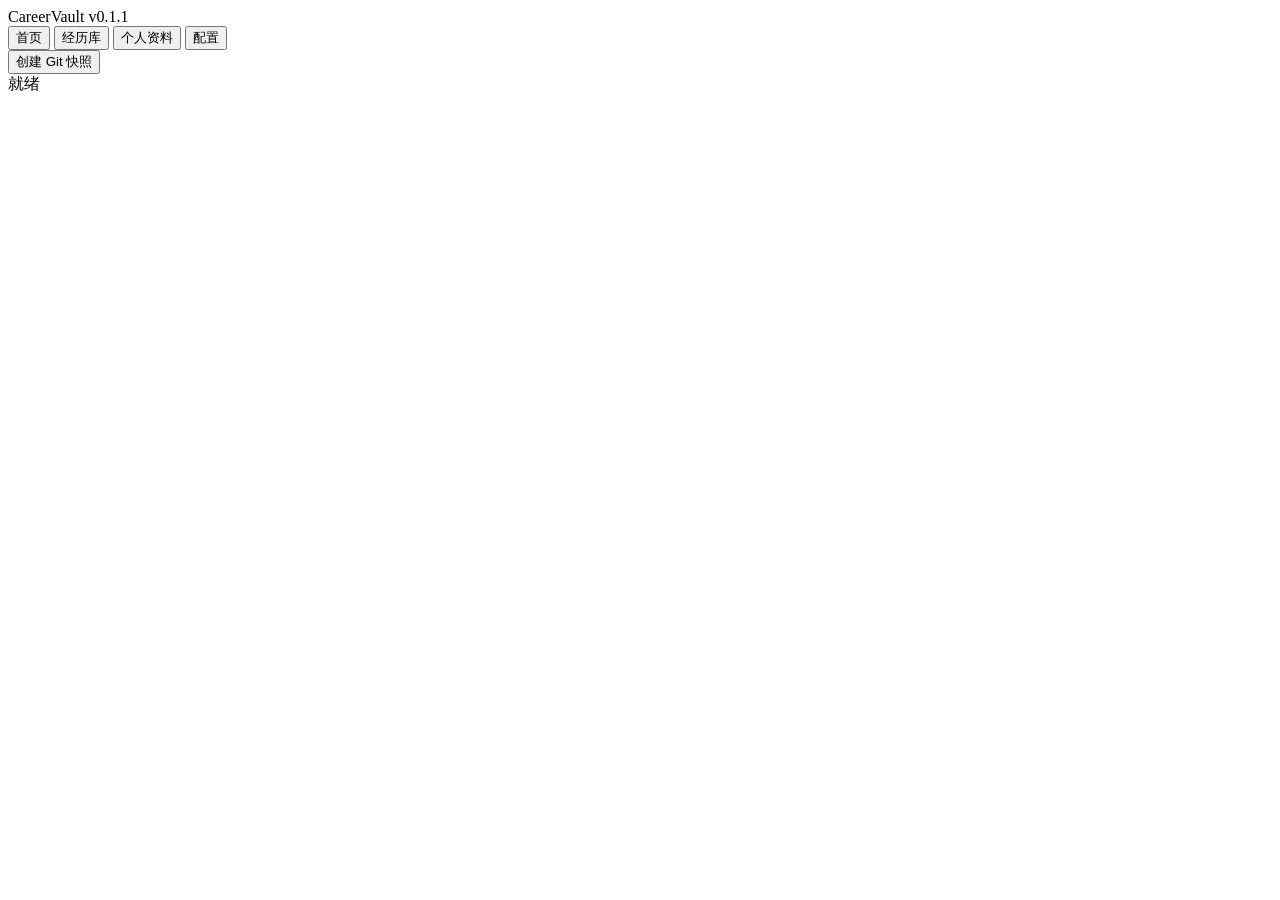
==== CareerVault/careervault/static/index.html @ 5dc5bdd9 "refactor: present CareerVault only through CareerOS shell" ====
<!doctype html>
<html lang="zh-CN">
<head>
  <meta charset="utf-8" />
  <meta name="viewport" content="width=device-width, initial-scale=1" />
  <title>CareerVault</title>
  <link rel="stylesheet" href="/static/styles.css" />
  <style>
    /* CareerVault 作为 CareerOS 的数据工作区嵌入时，不再显示第二套页面壳。 */
    .embedded-mode .topbar:first-child{display:none}
  </style>
</head>
<body>
  <aside class="sidebar">
    <div class="brand">CareerVault <span>v0.1.1</span></div>
    <button data-view="dashboard" class="nav active">首页</button>
    <button data-view="experiences" class="nav">经历库</button>
    <button data-view="profile" class="nav">个人资料</button>
    <button data-view="settings" class="nav">配置</button>
    <div class="sidebar-spacer"></div>
    <button id="gitSnapshot" class="secondary">创建 Git 快照</button>
    <div id="saveState" class="save-state">就绪</div>
  </aside>
  <main>
    <section id="dashboard" class="view active"></section>
    <section id="experiences" class="view"></section>
    <section id="profile" class="view"></section>
    <section id="settings" class="view"></section>
    <section id="files" class="view"></section>
    <section id="inbox" class="view"></section>
    <section id="integration" class="view"></section>
  </main>
  <div id="modal" class="modal hidden"><div class="modal-card" id="modalCard"></div></div>
  <script>if(new URLSearchParams(location.search).get('embedded')==='1')document.body.classList.add('embedded-mode');</script>
  <script src="/static/app.js?v=20260825-2"></script>
  <script src="/static/migration-review.js?v=20260822-1"></script>
</body>
</html>
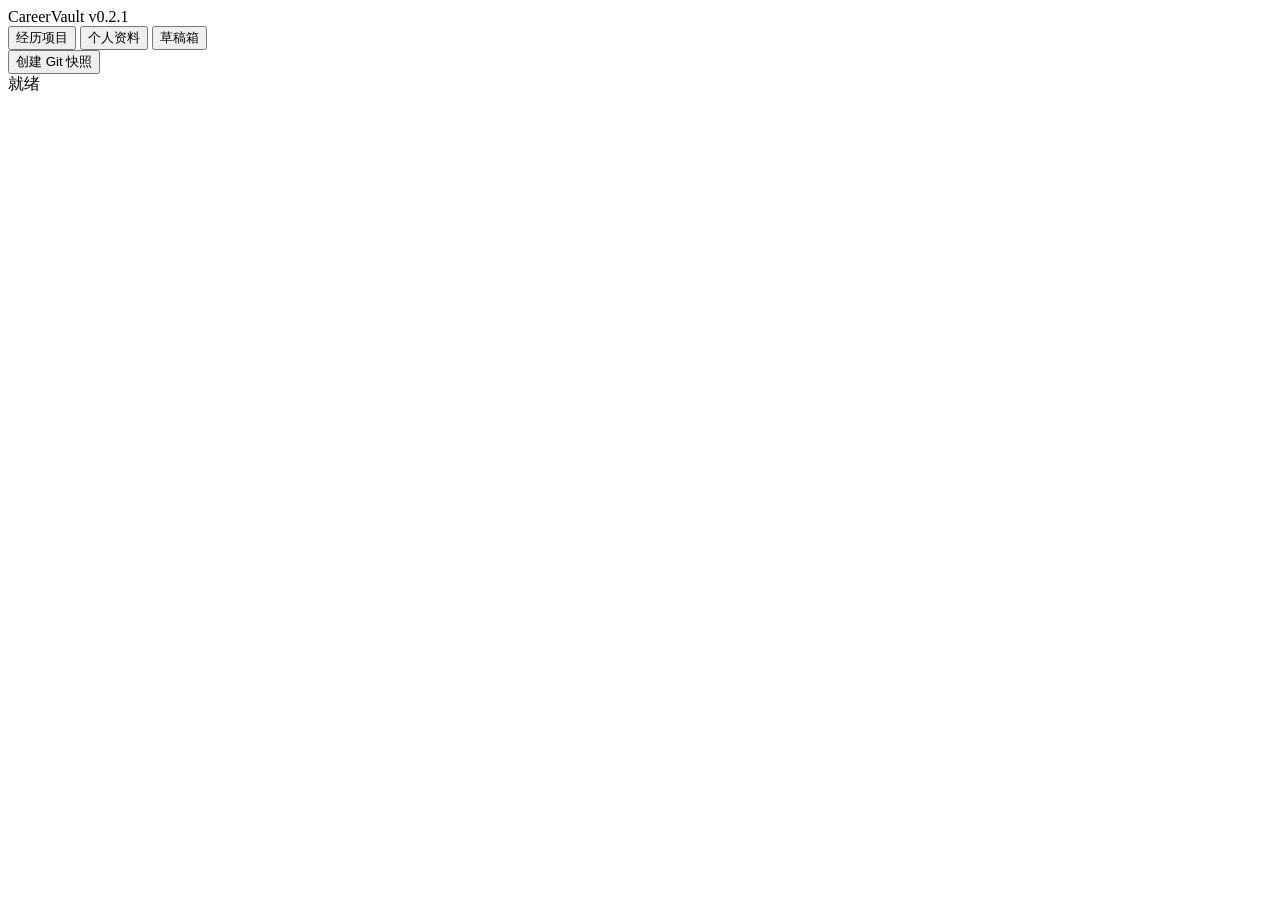
==== commit 4dc80735: "feat(careervault): unify experience management workspace" ====
--- a/CareerVault/careervault/static/index.html
+++ b/CareerVault/careervault/static/index.html
@@ -7,23 +7,22 @@
   <link rel="stylesheet" href="/static/styles.css" />
   <style>
     /* CareerVault 作为 CareerOS 的数据工作区嵌入时，不再显示第二套页面壳。 */
-    .embedded-mode .topbar:first-child{display:none}
+    .embedded-mode main>.view>.topbar:first-child{display:none}
   </style>
 </head>
 <body>
   <aside class="sidebar">
-    <div class="brand">CareerVault <span>v0.1.1</span></div>
-    <button data-view="dashboard" class="nav active">首页</button>
-    <button data-view="experiences" class="nav">经历库</button>
+    <div class="brand">CareerVault <span>v0.2.1</span></div>
+    <button data-view="experiences" class="nav active">经历项目</button>
     <button data-view="profile" class="nav">个人资料</button>
-    <button data-view="settings" class="nav">配置</button>
+    <button data-view="inbox" class="nav">草稿箱</button>
     <div class="sidebar-spacer"></div>
     <button id="gitSnapshot" class="secondary">创建 Git 快照</button>
     <div id="saveState" class="save-state">就绪</div>
   </aside>
   <main>
-    <section id="dashboard" class="view active"></section>
-    <section id="experiences" class="view"></section>
+    <section id="dashboard" class="view"></section>
+    <section id="experiences" class="view active"></section>
     <section id="profile" class="view"></section>
     <section id="settings" class="view"></section>
     <section id="files" class="view"></section>
@@ -32,7 +31,6 @@
   </main>
   <div id="modal" class="modal hidden"><div class="modal-card" id="modalCard"></div></div>
   <script>if(new URLSearchParams(location.search).get('embedded')==='1')document.body.classList.add('embedded-mode');</script>
-  <script src="/static/app.js?v=20260825-2"></script>
-  <script src="/static/migration-review.js?v=20260822-1"></script>
+  <script src="/static/app.js?v=20260825-4"></script>
 </body>
 </html>
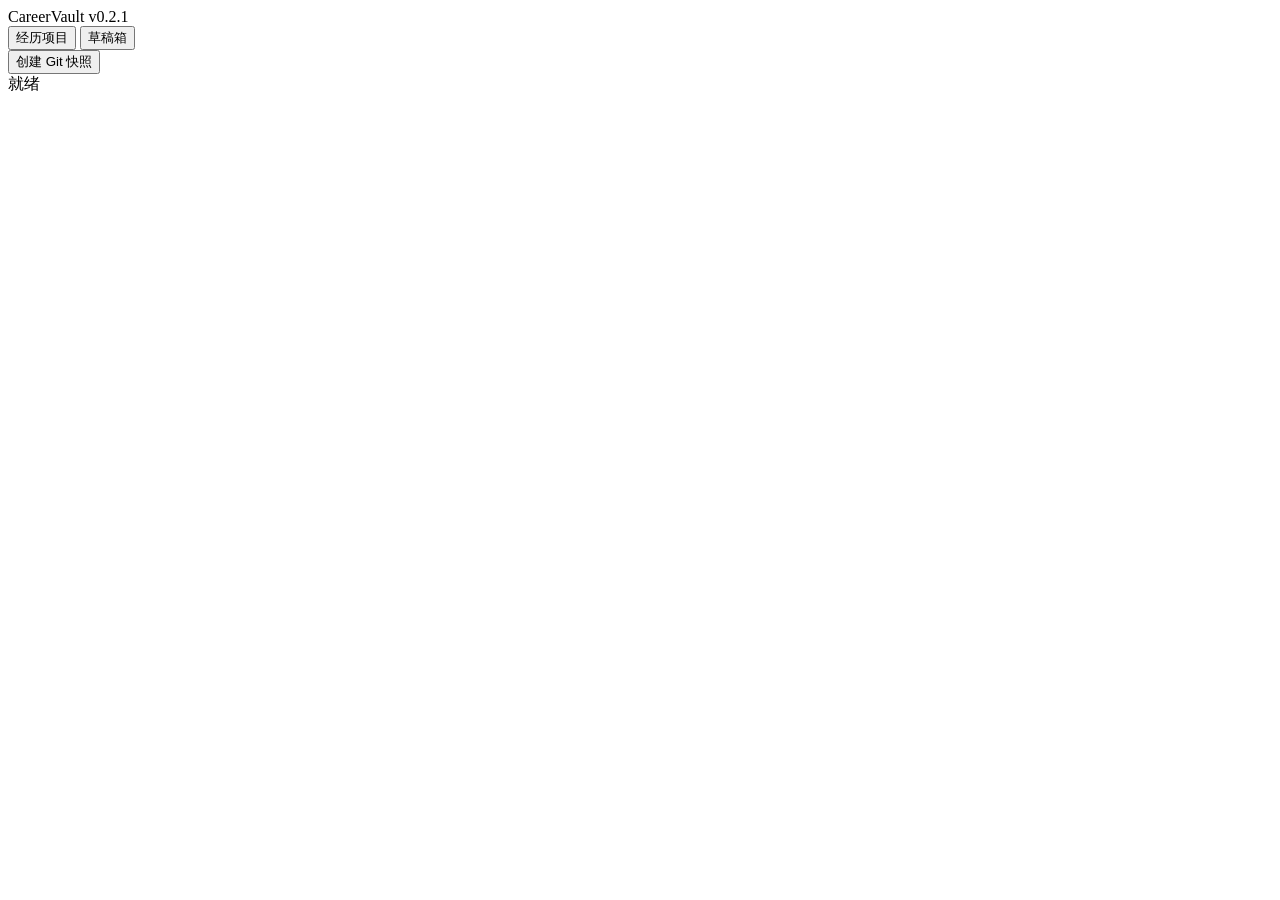
==== commit 409d43cf: "feat(workspace): update career tools and add interview paper bank Refresh the CareerVault workspace," ====
--- a/CareerVault/careervault/static/index.html
+++ b/CareerVault/careervault/static/index.html
@@ -7,14 +7,23 @@
   <link rel="stylesheet" href="/static/styles.css" />
   <style>
     /* CareerVault 作为 CareerOS 的数据工作区嵌入时，不再显示第二套页面壳。 */
+    .embedded-mode{background:#f4f3ee;color:#151512}
+    .embedded-mode main{background:#f4f3ee}
     .embedded-mode main>.view>.topbar:first-child{display:none}
+    .embedded-mode .experience-toolbar{justify-content:flex-end}
+    .embedded-mode .experience-toolbar>.row{display:none}
+    .embedded-mode .card{border-color:#deddd4;border-radius:15px;box-shadow:0 1px 2px rgba(20,20,18,.03)}
+    .embedded-mode .btn{background:#171713;border:1px solid #171713;border-radius:10px;font-weight:700}
+    .embedded-mode .btn.ghost,.embedded-mode .experience-tabs .btn.ghost{background:#fff;color:#151512;border-color:#deddd4}
+    .embedded-mode .muted{color:#74736b}
+    .embedded-mode .status,.embedded-mode .tag{background:#f1f0eb;color:#55544d}
+    .embedded-mode .experience-search input{border-color:#deddd4;border-radius:11px}
   </style>
 </head>
 <body>
   <aside class="sidebar">
     <div class="brand">CareerVault <span>v0.2.1</span></div>
     <button data-view="experiences" class="nav active">经历项目</button>
-    <button data-view="profile" class="nav">个人资料</button>
     <button data-view="inbox" class="nav">草稿箱</button>
     <div class="sidebar-spacer"></div>
     <button id="gitSnapshot" class="secondary">创建 Git 快照</button>
@@ -31,6 +40,6 @@
   </main>
   <div id="modal" class="modal hidden"><div class="modal-card" id="modalCard"></div></div>
   <script>if(new URLSearchParams(location.search).get('embedded')==='1')document.body.classList.add('embedded-mode');</script>
-  <script src="/static/app.js?v=20260825-4"></script>
+  <script src="/static/app.js?v=20260827-4"></script>
 </body>
 </html>
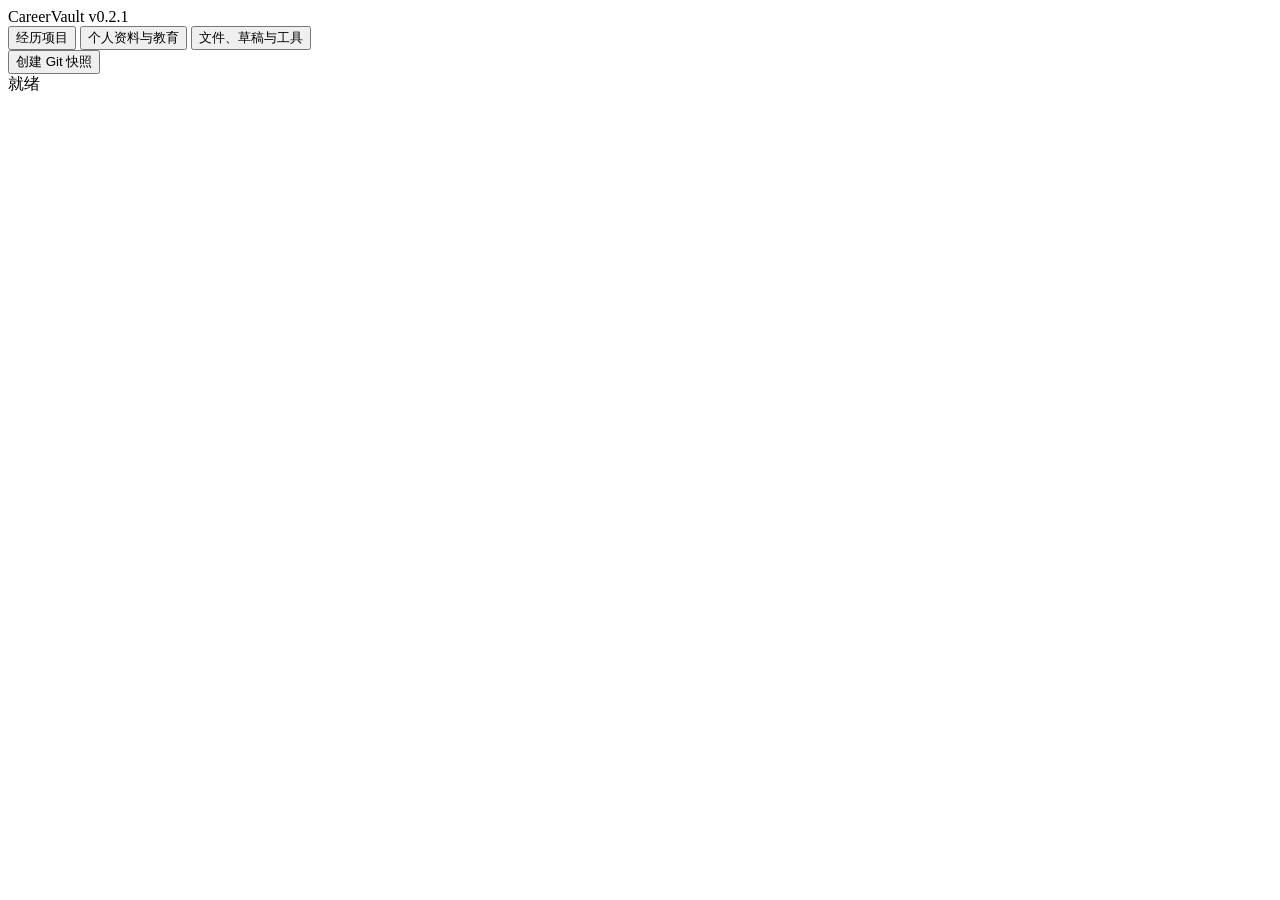
==== commit 2f6ffa33: "Release v0.7.0: domestic Offer management and progressive career workspace Add staged compensation c" ====
--- a/CareerVault/careervault/static/index.html
+++ b/CareerVault/careervault/static/index.html
@@ -5,26 +5,21 @@
   <meta name="viewport" content="width=device-width, initial-scale=1" />
   <title>CareerVault</title>
   <link rel="stylesheet" href="/static/styles.css" />
+  <link rel="stylesheet" href="/static/workspace.css?v=20261009-capture-5" />
+  <link rel="stylesheet" href="/static/capture.css?v=20261009-capture-5" />
   <style>
     /* CareerVault 作为 CareerOS 的数据工作区嵌入时，不再显示第二套页面壳。 */
-    .embedded-mode{background:#f4f3ee;color:#151512}
-    .embedded-mode main{background:#f4f3ee}
     .embedded-mode main>.view>.topbar:first-child{display:none}
     .embedded-mode .experience-toolbar{justify-content:flex-end}
     .embedded-mode .experience-toolbar>.row{display:none}
-    .embedded-mode .card{border-color:#deddd4;border-radius:15px;box-shadow:0 1px 2px rgba(20,20,18,.03)}
-    .embedded-mode .btn{background:#171713;border:1px solid #171713;border-radius:10px;font-weight:700}
-    .embedded-mode .btn.ghost,.embedded-mode .experience-tabs .btn.ghost{background:#fff;color:#151512;border-color:#deddd4}
-    .embedded-mode .muted{color:#74736b}
-    .embedded-mode .status,.embedded-mode .tag{background:#f1f0eb;color:#55544d}
-    .embedded-mode .experience-search input{border-color:#deddd4;border-radius:11px}
   </style>
 </head>
 <body>
   <aside class="sidebar">
     <div class="brand">CareerVault <span>v0.2.1</span></div>
     <button data-view="experiences" class="nav active">经历项目</button>
-    <button data-view="inbox" class="nav">草稿箱</button>
+    <button data-view="profile" class="nav">个人资料与教育</button>
+    <button data-view="settings" class="nav">文件、草稿与工具</button>
     <div class="sidebar-spacer"></div>
     <button id="gitSnapshot" class="secondary">创建 Git 快照</button>
     <div id="saveState" class="save-state">就绪</div>
@@ -40,6 +35,9 @@
   </main>
   <div id="modal" class="modal hidden"><div class="modal-card" id="modalCard"></div></div>
   <script>if(new URLSearchParams(location.search).get('embedded')==='1')document.body.classList.add('embedded-mode');</script>
-  <script src="/static/app.js?v=20260827-4"></script>
+  <script src="/static/app.js?v=20261009-capture-5"></script>
+  <script src="/static/workspace.js?v=20261009-capture-5"></script>
+  <script src="/static/capture.js?v=20261009-capture-5"></script>
+  <script src="/static/migration-review.js?v=20261009-capture-5"></script>
 </body>
 </html>
